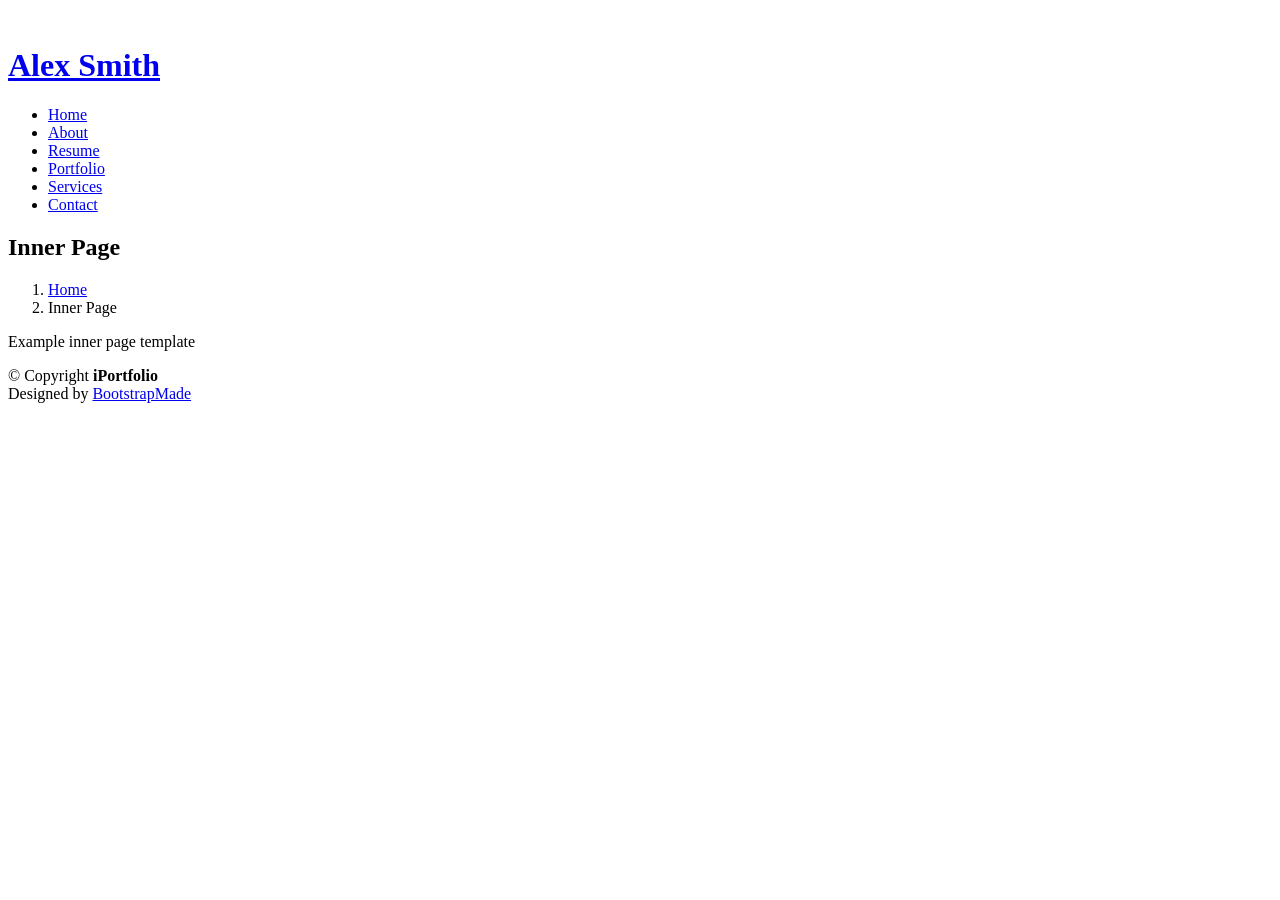
==== inner-page.html @ a3412c8b "Add files via upload" ====
<!DOCTYPE html>
<html lang="en">

<head>
  <meta charset="utf-8">
  <meta content="width=device-width, initial-scale=1.0" name="viewport">

  <title>Inner Page - iPortfolio Bootstrap Template</title>
  <meta content="" name="description">
  <meta content="" name="keywords">

  <!-- Favicons -->
  <link href="assets/img/favicon.png" rel="icon">
  <link href="assets/img/apple-touch-icon.png" rel="apple-touch-icon">

  <!-- Google Fonts -->
  <link href="https://fonts.googleapis.com/css?family=Open+Sans:300,300i,400,400i,600,600i,700,700i|Raleway:300,300i,400,400i,500,500i,600,600i,700,700i|Poppins:300,300i,400,400i,500,500i,600,600i,700,700i" rel="stylesheet">

  <!-- Vendor CSS Files -->
  <link href="assets/vendor/aos/aos.css" rel="stylesheet">
  <link href="assets/vendor/bootstrap/css/bootstrap.min.css" rel="stylesheet">
  <link href="assets/vendor/bootstrap-icons/bootstrap-icons.css" rel="stylesheet">
  <link href="assets/vendor/boxicons/css/boxicons.min.css" rel="stylesheet">
  <link href="assets/vendor/glightbox/css/glightbox.min.css" rel="stylesheet">
  <link href="assets/vendor/swiper/swiper-bundle.min.css" rel="stylesheet">

  <!-- Template Main CSS File -->
  <link href="assets/css/style.css" rel="stylesheet">

  <!-- =======================================================
  * Template Name: iPortfolio
  * Updated: Jan 29 2024 with Bootstrap v5.3.2
  * Template URL: https://bootstrapmade.com/iportfolio-bootstrap-portfolio-websites-template/
  * Author: BootstrapMade.com
  * License: https://bootstrapmade.com/license/
  ======================================================== -->
</head>

<body>

  <!-- ======= Mobile nav toggle button ======= -->
  <i class="bi bi-list mobile-nav-toggle d-xl-none"></i>

  <!-- ======= Header ======= -->
  <header id="header">
    <div class="d-flex flex-column">

      <div class="profile">
        <img src="assets/img/profile-img.jpg" alt="" class="img-fluid rounded-circle">
        <h1 class="text-light"><a href="index.html">Alex Smith</a></h1>
        <div class="social-links mt-3 text-center">
          <a href="#" class="twitter"><i class="bx bxl-twitter"></i></a>
          <a href="#" class="facebook"><i class="bx bxl-facebook"></i></a>
          <a href="#" class="instagram"><i class="bx bxl-instagram"></i></a>
          <a href="#" class="google-plus"><i class="bx bxl-skype"></i></a>
          <a href="#" class="linkedin"><i class="bx bxl-linkedin"></i></a>
        </div>
      </div>

      <nav id="navbar" class="nav-menu navbar">
        <ul>
          <li><a href="#hero" class="nav-link scrollto active"><i class="bx bx-home"></i> <span>Home</span></a></li>
          <li><a href="#about" class="nav-link scrollto"><i class="bx bx-user"></i> <span>About</span></a></li>
          <li><a href="#resume" class="nav-link scrollto"><i class="bx bx-file-blank"></i> <span>Resume</span></a></li>
          <li><a href="#portfolio" class="nav-link scrollto"><i class="bx bx-book-content"></i> <span>Portfolio</span></a></li>
          <li><a href="#services" class="nav-link scrollto"><i class="bx bx-server"></i> <span>Services</span></a></li>
          <li><a href="#contact" class="nav-link scrollto"><i class="bx bx-envelope"></i> <span>Contact</span></a></li>
        </ul>
      </nav><!-- .nav-menu -->
    </div>
  </header><!-- End Header -->

  <main id="main">

    <!-- ======= Breadcrumbs ======= -->
    <section class="breadcrumbs">
      <div class="container">

        <div class="d-flex justify-content-between align-items-center">
          <h2>Inner Page</h2>
          <ol>
            <li><a href="index.html">Home</a></li>
            <li>Inner Page</li>
          </ol>
        </div>

      </div>
    </section><!-- End Breadcrumbs -->

    <section class="inner-page">
      <div class="container">
        <p>
          Example inner page template
        </p>
      </div>
    </section>

  </main><!-- End #main -->

  <!-- ======= Footer ======= -->
  <footer id="footer">
    <div class="container">
      <div class="copyright">
        &copy; Copyright <strong><span>iPortfolio</span></strong>
      </div>
      <div class="credits">
        <!-- All the links in the footer should remain intact. -->
        <!-- You can delete the links only if you purchased the pro version. -->
        <!-- Licensing information: https://bootstrapmade.com/license/ -->
        <!-- Purchase the pro version with working PHP/AJAX contact form: https://bootstrapmade.com/iportfolio-bootstrap-portfolio-websites-template/ -->
        Designed by <a href="https://bootstrapmade.com/">BootstrapMade</a>
      </div>
    </div>
  </footer><!-- End  Footer -->

  <a href="#" class="back-to-top d-flex align-items-center justify-content-center"><i class="bi bi-arrow-up-short"></i></a>

  <!-- Vendor JS Files -->
  <script src="assets/vendor/purecounter/purecounter_vanilla.js"></script>
  <script src="assets/vendor/aos/aos.js"></script>
  <script src="assets/vendor/bootstrap/js/bootstrap.bundle.min.js"></script>
  <script src="assets/vendor/glightbox/js/glightbox.min.js"></script>
  <script src="assets/vendor/isotope-layout/isotope.pkgd.min.js"></script>
  <script src="assets/vendor/swiper/swiper-bundle.min.js"></script>
  <script src="assets/vendor/typed.js/typed.umd.js"></script>
  <script src="assets/vendor/waypoints/noframework.waypoints.js"></script>
  <script src="assets/vendor/php-email-form/validate.js"></script>

  <!-- Template Main JS File -->
  <script src="assets/js/main.js"></script>

</body>

</html>
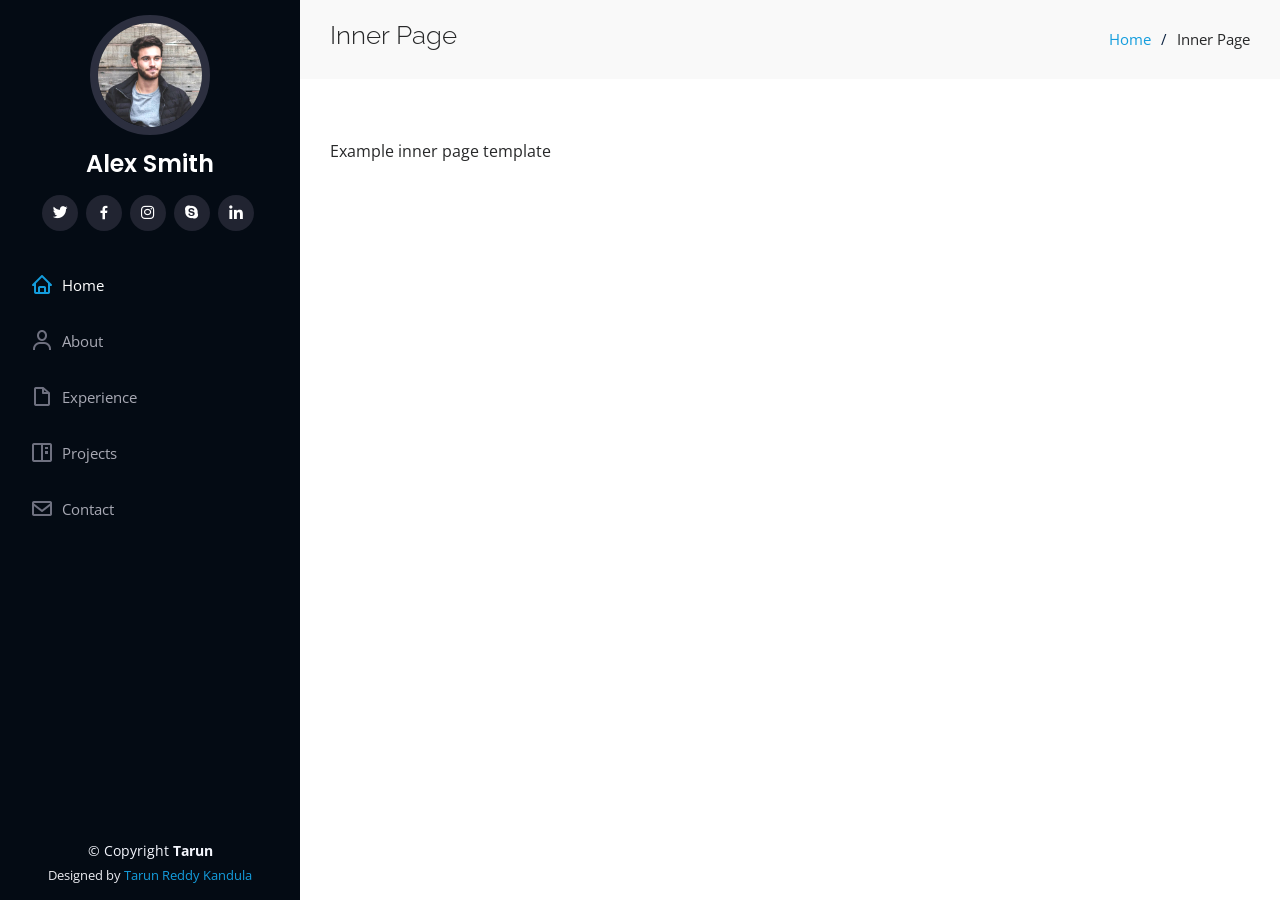
==== commit 925e7c0a: "Update inner-page.html" ====
--- a/inner-page.html
+++ b/inner-page.html
@@ -29,7 +29,7 @@
 
   <!-- =======================================================
   * Template Name: iPortfolio
-  * Updated: Jan 29 2024 with Bootstrap v5.3.2
+  * Updated: Jan 29 2024 with Bootstrap v5.3.2
   * Template URL: https://bootstrapmade.com/iportfolio-bootstrap-portfolio-websites-template/
   * Author: BootstrapMade.com
   * License: https://bootstrapmade.com/license/
@@ -61,9 +61,8 @@
         <ul>
           <li><a href="#hero" class="nav-link scrollto active"><i class="bx bx-home"></i> <span>Home</span></a></li>
           <li><a href="#about" class="nav-link scrollto"><i class="bx bx-user"></i> <span>About</span></a></li>
-          <li><a href="#resume" class="nav-link scrollto"><i class="bx bx-file-blank"></i> <span>Resume</span></a></li>
-          <li><a href="#portfolio" class="nav-link scrollto"><i class="bx bx-book-content"></i> <span>Portfolio</span></a></li>
-          <li><a href="#services" class="nav-link scrollto"><i class="bx bx-server"></i> <span>Services</span></a></li>
+          <li><a href="#resume" class="nav-link scrollto"><i class="bx bx-file-blank"></i> <span>Experience</span></a></li>
+          <li><a href="#portfolio" class="nav-link scrollto"><i class="bx bx-book-content"></i> <span>Projects</span></a></li>
           <li><a href="#contact" class="nav-link scrollto"><i class="bx bx-envelope"></i> <span>Contact</span></a></li>
         </ul>
       </nav><!-- .nav-menu -->
@@ -101,14 +100,14 @@
   <footer id="footer">
     <div class="container">
       <div class="copyright">
-        &copy; Copyright <strong><span>iPortfolio</span></strong>
+        &copy; Copyright <strong><span>Tarun</span></strong>
       </div>
       <div class="credits">
         <!-- All the links in the footer should remain intact. -->
         <!-- You can delete the links only if you purchased the pro version. -->
         <!-- Licensing information: https://bootstrapmade.com/license/ -->
         <!-- Purchase the pro version with working PHP/AJAX contact form: https://bootstrapmade.com/iportfolio-bootstrap-portfolio-websites-template/ -->
-        Designed by <a href="https://bootstrapmade.com/">BootstrapMade</a>
+        Designed by <a href="https://bootstrapmade.com/">Tarun Reddy Kandula</a>
       </div>
     </div>
   </footer><!-- End  Footer -->
@@ -131,4 +130,4 @@
 
 </body>
 
-</html>+</html>
--- a/assets/css/style.css
+++ b/assets/css/style.css
@@ -0,0 +1,1054 @@
+body {
+  font-family: "Open Sans", sans-serif;
+  color: #272829;
+}
+
+a {
+  color: #149ddd;
+  text-decoration: none;
+}
+
+a:hover {
+  color: #37b3ed;
+  text-decoration: none;
+}
+
+h1,
+h2,
+h3,
+h4,
+h5,
+h6 {
+  font-family: "Raleway", sans-serif;
+}
+
+.back-to-top {
+  position: fixed;
+  visibility: hidden;
+  opacity: 0;
+  right: 15px;
+  bottom: 15px;
+  z-index: 996;
+  background: #149ddd;
+  width: 40px;
+  height: 40px;
+  border-radius: 50px;
+  transition: all 0.4s;
+}
+
+.back-to-top i {
+  font-size: 28px;
+  color: #fff;
+  line-height: 0;
+}
+
+.back-to-top:hover {
+  background: #2eafec;
+  color: #fff;
+}
+
+.back-to-top.active {
+  visibility: visible;
+  opacity: 1;
+}
+
+#header {
+  position: fixed;
+  top: 0;
+  left: 0;
+  bottom: 0;
+  width: 300px;
+  transition: all ease-in-out 0.5s;
+  z-index: 9997;
+  transition: all 0.5s;
+  padding: 0 15px;
+  background: #040b14;
+  overflow-y: auto;
+}
+
+#header .profile img {
+  margin: 15px auto;
+  display: block;
+  width: 120px;
+  border: 8px solid #2c2f3f;
+}
+
+#header .profile h1 {
+  font-size: 24px;
+  margin: 0;
+  padding: 0;
+  font-weight: 600;
+  -moz-text-align-last: center;
+  text-align-last: center;
+  font-family: "Poppins", sans-serif;
+}
+
+#header .profile h1 a,
+#header .profile h1 a:hover {
+  color: #fff;
+  text-decoration: none;
+}
+
+#header .profile .social-links a {
+  font-size: 18px;
+  display: inline-block;
+  background: #212431;
+  color: #fff;
+  line-height: 1;
+  padding: 8px 0;
+  margin-right: 4px;
+  border-radius: 50%;
+  text-align: center;
+  width: 36px;
+  height: 36px;
+  transition: 0.3s;
+}
+
+#header .profile .social-links a:hover {
+  background: #149ddd;
+  color: #fff;
+  text-decoration: none;
+}
+
+#main {
+  margin-left: 300px;
+}
+
+.container,
+.container-fluid {
+  padding-left: 30px;
+  padding-right: 30px;
+}
+
+@media (max-width: 1199px) {
+  #header {
+    left: -300px;
+  }
+
+  #main {
+    margin-left: 0;
+  }
+
+  .container,
+  .container-fluid {
+    padding-left: 12px;
+    padding-right: 12px;
+  }
+}
+
+/* Desktop Navigation */
+.nav-menu {
+  padding: 30px 0 0 0;
+}
+
+.nav-menu * {
+  margin: 0;
+  padding: 0;
+  list-style: none;
+}
+
+.nav-menu>ul>li {
+  position: relative;
+  white-space: nowrap;
+}
+
+.nav-menu a,
+.nav-menu a:focus {
+  display: flex;
+  align-items: center;
+  color: #a8a9b4;
+  padding: 12px 15px;
+  margin-bottom: 8px;
+  transition: 0.3s;
+  font-size: 15px;
+}
+
+.nav-menu a i,
+.nav-menu a:focus i {
+  font-size: 24px;
+  padding-right: 8px;
+  color: #6f7180;
+}
+
+.nav-menu a:hover,
+.nav-menu .active,
+.nav-menu .active:focus,
+.nav-menu li:hover>a {
+  text-decoration: none;
+  color: #fff;
+}
+
+.nav-menu a:hover i,
+.nav-menu .active i,
+.nav-menu .active:focus i,
+.nav-menu li:hover>a i {
+  color: #149ddd;
+}
+
+/* Mobile Navigation */
+.mobile-nav-toggle {
+  position: fixed;
+  right: 15px;
+  top: 15px;
+  z-index: 9998;
+  border: 0;
+  font-size: 24px;
+  transition: all 0.4s;
+  outline: none !important;
+  background-color: #149ddd;
+  color: #fff;
+  width: 40px;
+  height: 40px;
+  display: inline-flex;
+  align-items: center;
+  justify-content: center;
+  line-height: 0;
+  border-radius: 50px;
+  cursor: pointer;
+}
+
+.mobile-nav-active {
+  overflow: hidden;
+}
+
+.mobile-nav-active #header {
+  left: 0;
+}
+
+
+#hero {
+  width: 100%;
+  height: 100vh;
+  background: url("../img/hero-bg.jpg") top center;
+  background-size: cover;
+}
+
+#hero:before {
+  content: "";
+  background: rgba(5, 13, 24, 0.3);
+  position: absolute;
+  bottom: 0;
+  top: 0;
+  left: 0;
+  right: 0;
+  z-index: 1;
+}
+
+#hero .hero-container {
+  position: relative;
+  z-index: 2;
+  min-width: 300px;
+}
+
+#hero h1 {
+  margin: 0 0 10px 0;
+  font-size: 64px;
+  font-weight: 700;
+  line-height: 56px;
+  color: #fff;
+}
+
+#hero p {
+  color: #fff;
+  margin-bottom: 50px;
+  font-size: 26px;
+  font-family: "Poppins", sans-serif;
+}
+
+#hero p span {
+  color: #fff;
+  padding-bottom: 4px;
+  letter-spacing: 1px;
+  border-bottom: 3px solid #149ddd;
+}
+
+@media (min-width: 1024px) {
+  #hero {
+    background-attachment: fixed;
+  }
+}
+
+@media (max-width: 768px) {
+  #hero h1 {
+    font-size: 28px;
+    line-height: 36px;
+  }
+
+  #hero h2 {
+    font-size: 18px;
+    line-height: 24px;
+    margin-bottom: 30px;
+  }
+}
+
+
+section {
+  padding: 60px 0;
+  overflow: hidden;
+}
+
+.section-bg {
+  background: #f5f8fd;
+}
+
+.section-title {
+  padding-bottom: 30px;
+}
+
+.section-title h2 {
+  font-size: 32px;
+  font-weight: bold;
+  margin-bottom: 20px;
+  padding-bottom: 20px;
+  position: relative;
+  color: #173b6c;
+}
+
+.section-title h2::after {
+  content: "";
+  position: absolute;
+  display: block;
+  width: 50px;
+  height: 3px;
+  background: #149ddd;
+  bottom: 0;
+  left: 0;
+}
+
+.section-title p {
+  margin-bottom: 0;
+}
+.about .content h3 {
+  font-weight: 700;
+  font-size: 26px;
+  color: #173b6c;
+}
+
+.about .content ul {
+  list-style: none;
+  padding: 0;
+}
+
+.about .content ul li {
+  margin-bottom: 20px;
+  display: flex;
+  align-items: center;
+}
+
+.about .content ul strong {
+  margin-right: 10px;
+}
+
+.about .content ul i {
+  font-size: 16px;
+  margin-right: 5px;
+  color: #149ddd;
+  line-height: 0;
+}
+
+.about .content p:last-child {
+  margin-bottom: 0;
+}
+
+
+.facts {
+  padding-bottom: 30px;
+}
+
+.facts .count-box {
+  padding: 30px;
+  width: 100%;
+}
+
+.facts .count-box i {
+  display: block;
+  font-size: 44px;
+  color: #149ddd;
+  float: left;
+  line-height: 0;
+}
+
+.facts .count-box span {
+  font-size: 48px;
+  line-height: 40px;
+  display: block;
+  font-weight: 700;
+  color: #050d18;
+  margin-left: 60px;
+}
+
+.facts .count-box p {
+  padding: 15px 0 0 0;
+  margin: 0 0 0 60px;
+  font-family: "Raleway", sans-serif;
+  font-size: 14px;
+  color: #122f57;
+}
+
+.facts .count-box a {
+  font-weight: 600;
+  display: block;
+  margin-top: 20px;
+  color: #122f57;
+  font-size: 15px;
+  font-family: "Poppins", sans-serif;
+  transition: ease-in-out 0.3s;
+}
+
+.facts .count-box a:hover {
+  color: #1f5297;
+}
+
+
+.skills .progress {
+  height: 60px;
+  display: block;
+  background: none;
+  border-radius: 0;
+}
+
+.skills .progress .skill {
+  padding: 0;
+  margin: 0 0 6px 0;
+  text-transform: uppercase;
+  display: block;
+  font-weight: 600;
+  font-family: "Poppins", sans-serif;
+  color: #050d18;
+}
+
+.skills .progress .skill .val {
+  float: right;
+  font-style: normal;
+}
+
+.skills .progress-bar-wrap {
+  background: #dce8f8;
+  height: 10px;
+}
+
+.skills .progress-bar {
+  width: 1px;
+  height: 10px;
+  transition: 0.9s;
+  background-color: #149ddd;
+}
+
+
+.resume .resume-title {
+  font-size: 26px;
+  font-weight: 700;
+  margin-top: 20px;
+  margin-bottom: 20px;
+  color: #050d18;
+}
+
+.resume .resume-item {
+  padding: 0 0 20px 20px;
+  margin-top: -2px;
+  border-left: 2px solid #1f5297;
+  position: relative;
+}
+
+.resume .resume-item h4 {
+  line-height: 18px;
+  font-size: 18px;
+  font-weight: 600;
+  text-transform: uppercase;
+  font-family: "Poppins", sans-serif;
+  color: #050d18;
+  margin-bottom: 10px;
+}
+
+.resume .resume-item h5 {
+  font-size: 16px;
+  background: #e4edf9;
+  padding: 5px 15px;
+  display: inline-block;
+  font-weight: 600;
+  margin-bottom: 10px;
+}
+
+.resume .resume-item ul {
+  padding-left: 20px;
+}
+
+.resume .resume-item ul li {
+  padding-bottom: 10px;
+}
+
+.resume .resume-item:last-child {
+  padding-bottom: 0;
+}
+
+.resume .resume-item::before {
+  content: "";
+  position: absolute;
+  width: 16px;
+  height: 16px;
+  border-radius: 50px;
+  left: -9px;
+  top: 0;
+  background: #fff;
+  border: 2px solid #1f5297;
+}
+
+
+.portfolio .portfolio-item {
+  margin-bottom: 30px;
+}
+
+.portfolio #portfolio-flters {
+  padding: 0;
+  margin: 0 auto 35px auto;
+  list-style: none;
+  text-align: center;
+  background: #fff;
+  border-radius: 50px;
+  padding: 2px 15px;
+}
+
+.portfolio #portfolio-flters li {
+  cursor: pointer;
+  display: inline-block;
+  padding: 10px 15px 8px 15px;
+  font-size: 14px;
+  font-weight: 600;
+  line-height: 1;
+  text-transform: uppercase;
+  color: #272829;
+  margin-bottom: 5px;
+  transition: all 0.3s ease-in-out;
+}
+
+.portfolio #portfolio-flters li:hover,
+.portfolio #portfolio-flters li.filter-active {
+  color: #149ddd;
+}
+
+.portfolio #portfolio-flters li:last-child {
+  margin-right: 0;
+}
+
+.portfolio .portfolio-wrap {
+  transition: 0.3s;
+  position: relative;
+  overflow: hidden;
+  z-index: 1;
+}
+
+.portfolio .portfolio-wrap::before {
+  content: "";
+  background: rgba(255, 255, 255, 0.5);
+  position: absolute;
+  left: 0;
+  right: 0;
+  top: 0;
+  bottom: 0;
+  transition: all ease-in-out 0.3s;
+  z-index: 2;
+  opacity: 0;
+}
+
+.portfolio .portfolio-wrap .portfolio-links {
+  opacity: 1;
+  left: 0;
+  right: 0;
+  bottom: -60px;
+  z-index: 3;
+  position: absolute;
+  transition: all ease-in-out 0.3s;
+  display: flex;
+  justify-content: center;
+}
+
+.portfolio .portfolio-wrap .portfolio-links a {
+  color: #fff;
+  font-size: 28px;
+  text-align: center;
+  background: rgba(20, 157, 221, 0.75);
+  transition: 0.3s;
+  width: 50%;
+}
+
+.portfolio .portfolio-wrap .portfolio-links a:hover {
+  background: rgba(20, 157, 221, 0.95);
+}
+
+.portfolio .portfolio-wrap .portfolio-links a+a {
+  border-left: 1px solid #37b3ed;
+}
+
+.portfolio .portfolio-wrap:hover::before {
+  top: 0;
+  left: 0;
+  right: 0;
+  bottom: 0;
+  opacity: 1;
+}
+
+.portfolio .portfolio-wrap:hover .portfolio-links {
+  opacity: 1;
+  bottom: 0;
+}
+
+.portfolio-details {
+  padding-top: 40px;
+}
+
+.portfolio-details .portfolio-details-slider img {
+  width: 100%;
+}
+
+.portfolio-details .portfolio-details-slider .swiper-pagination {
+  margin-top: 20px;
+  position: relative;
+}
+
+.portfolio-details .portfolio-details-slider .swiper-pagination .swiper-pagination-bullet {
+  width: 12px;
+  height: 12px;
+  background-color: #fff;
+  opacity: 1;
+  border: 1px solid #149ddd;
+}
+
+.portfolio-details .portfolio-details-slider .swiper-pagination .swiper-pagination-bullet-active {
+  background-color: #149ddd;
+}
+
+.portfolio-details .portfolio-info {
+  padding: 30px;
+  box-shadow: 0px 0 30px rgba(5, 13, 24, 0.08);
+}
+
+.portfolio-details .portfolio-info h3 {
+  font-size: 22px;
+  font-weight: 700;
+  margin-bottom: 20px;
+  padding-bottom: 20px;
+  border-bottom: 1px solid #eee;
+}
+
+.portfolio-details .portfolio-info ul {
+  list-style: none;
+  padding: 0;
+  font-size: 15px;
+}
+
+.portfolio-details .portfolio-info ul li+li {
+  margin-top: 10px;
+}
+
+.portfolio-details .portfolio-description {
+  padding-top: 30px;
+}
+
+.portfolio-details .portfolio-description h2 {
+  font-size: 26px;
+  font-weight: 700;
+  margin-bottom: 20px;
+}
+
+.portfolio-details .portfolio-description p {
+  padding: 0;
+}
+
+.services .icon-box {
+  margin-bottom: 20px;
+}
+
+.services .icon {
+  float: left;
+  display: flex;
+  align-items: center;
+  justify-content: center;
+  width: 54px;
+  height: 54px;
+  background: #149ddd;
+  border-radius: 50%;
+  transition: 0.5s;
+  border: 1px solid #149ddd;
+}
+
+.services .icon i {
+  color: #fff;
+  font-size: 24px;
+  line-height: 0;
+}
+
+.services .icon-box:hover .icon {
+  background: #fff;
+}
+
+.services .icon-box:hover .icon i {
+  color: #149ddd;
+}
+
+.services .title {
+  margin-left: 80px;
+  font-weight: 700;
+  margin-bottom: 15px;
+  font-size: 18px;
+}
+
+.services .title a {
+  color: #343a40;
+}
+
+.services .title a:hover {
+  color: #149ddd;
+}
+
+.services .description {
+  margin-left: 80px;
+  line-height: 24px;
+  font-size: 14px;
+}
+
+.testimonials .testimonials-carousel,
+.testimonials .testimonials-slider {
+  overflow: hidden;
+}
+
+.testimonials .testimonial-item {
+  box-sizing: content-box;
+  text-align: center;
+  min-height: 320px;
+}
+
+.testimonials .testimonial-item .testimonial-img {
+  width: 90px;
+  border-radius: 50%;
+  margin: 0 auto;
+}
+
+.testimonials .testimonial-item h3 {
+  font-size: 18px;
+  font-weight: bold;
+  margin: 10px 0 5px 0;
+  color: #111;
+}
+
+.testimonials .testimonial-item h4 {
+  font-size: 14px;
+  color: #999;
+  margin: 0;
+}
+
+.testimonials .testimonial-item .quote-icon-left,
+.testimonials .testimonial-item .quote-icon-right {
+  color: #c3e8fa;
+  font-size: 26px;
+}
+
+.testimonials .testimonial-item .quote-icon-left {
+  display: inline-block;
+  left: -5px;
+  position: relative;
+}
+
+.testimonials .testimonial-item .quote-icon-right {
+  display: inline-block;
+  right: -5px;
+  position: relative;
+  top: 10px;
+}
+
+.testimonials .testimonial-item p {
+  font-style: italic;
+  margin: 0 15px 15px 15px;
+  padding: 20px;
+  background: #fff;
+  position: relative;
+  margin-bottom: 35px;
+  border-radius: 6px;
+  box-shadow: 0px 2px 15px rgba(0, 0, 0, 0.1);
+}
+
+.testimonials .testimonial-item p::after {
+  content: "";
+  width: 0;
+  height: 0;
+  border-top: 20px solid #fff;
+  border-right: 20px solid transparent;
+  border-left: 20px solid transparent;
+  position: absolute;
+  bottom: -20px;
+  left: calc(50% - 20px);
+}
+
+.testimonials .swiper-pagination {
+  margin-top: 20px;
+  position: relative;
+}
+
+.testimonials .swiper-pagination .swiper-pagination-bullet {
+  width: 12px;
+  height: 12px;
+  background-color: #fff;
+  opacity: 1;
+  border: 1px solid #149ddd;
+}
+
+.testimonials .swiper-pagination .swiper-pagination-bullet-active {
+  background-color: #149ddd;
+}
+
+.contact {
+  padding-bottom: 130px;
+}
+
+.contact .info {
+  padding: 30px;
+  background: #fff;
+  width: 100%;
+  box-shadow: 0 0 24px 0 rgba(0, 0, 0, 0.12);
+}
+
+.contact .info i {
+  font-size: 20px;
+  color: #149ddd;
+  float: left;
+  width: 44px;
+  height: 44px;
+  background: #dff3fc;
+  display: flex;
+  justify-content: center;
+  align-items: center;
+  border-radius: 50px;
+  transition: all 0.3s ease-in-out;
+}
+
+.contact .info h4 {
+  padding: 0 0 0 60px;
+  font-size: 22px;
+  font-weight: 600;
+  margin-bottom: 5px;
+  color: #050d18;
+}
+
+.contact .info p {
+  padding: 0 0 10px 60px;
+  margin-bottom: 20px;
+  font-size: 14px;
+  color: #173b6c;
+}
+
+.contact .info .email p {
+  padding-top: 5px;
+}
+
+.contact .info .social-links {
+  padding-left: 60px;
+}
+
+.contact .info .social-links a {
+  font-size: 18px;
+  display: inline-block;
+  background: #333;
+  color: #fff;
+  line-height: 1;
+  padding: 8px 0;
+  border-radius: 50%;
+  text-align: center;
+  width: 36px;
+  height: 36px;
+  transition: 0.3s;
+  margin-right: 10px;
+}
+
+.contact .info .social-links a:hover {
+  background: #149ddd;
+  color: #fff;
+}
+
+.contact .info .email:hover i,
+.contact .info .address:hover i,
+.contact .info .phone:hover i {
+  background: #149ddd;
+  color: #fff;
+}
+
+.contact .php-email-form {
+  width: 100%;
+  padding: 30px;
+  background: #fff;
+  box-shadow: 0 0 24px 0 rgba(0, 0, 0, 0.12);
+}
+
+.contact .php-email-form .form-group {
+  padding-bottom: 8px;
+}
+
+.contact .php-email-form .validate {
+  display: none;
+  color: red;
+  margin: 0 0 15px 0;
+  font-weight: 400;
+  font-size: 13px;
+}
+
+.contact .php-email-form .error-message {
+  display: none;
+  color: #fff;
+  background: #ed3c0d;
+  text-align: left;
+  padding: 15px;
+  font-weight: 600;
+}
+
+.contact .php-email-form .error-message br+br {
+  margin-top: 25px;
+}
+
+.contact .php-email-form .sent-message {
+  display: none;
+  color: #fff;
+  background: #18d26e;
+  text-align: center;
+  padding: 15px;
+  font-weight: 600;
+}
+
+.contact .php-email-form .loading {
+  display: none;
+  background: #fff;
+  text-align: center;
+  padding: 15px;
+}
+
+.contact .php-email-form .loading:before {
+  content: "";
+  display: inline-block;
+  border-radius: 50%;
+  width: 24px;
+  height: 24px;
+  margin: 0 10px -6px 0;
+  border: 3px solid #18d26e;
+  border-top-color: #eee;
+  animation: animate-loading 1s linear infinite;
+}
+
+.contact .php-email-form .form-group {
+  margin-bottom: 15px;
+}
+
+.contact .php-email-form label {
+  padding-bottom: 8px;
+}
+
+.contact .php-email-form input,
+.contact .php-email-form textarea {
+  border-radius: 0;
+  box-shadow: none;
+  font-size: 14px;
+}
+
+.contact .php-email-form input {
+  height: 44px;
+}
+
+.contact .php-email-form textarea {
+  padding: 10px 15px;
+}
+
+.contact .php-email-form button[type=submit] {
+  background: #149ddd;
+  border: 0;
+  padding: 10px 24px;
+  color: #fff;
+  transition: 0.4s;
+  border-radius: 4px;
+}
+
+.contact .php-email-form button[type=submit]:hover {
+  background: #37b3ed;
+}
+
+@keyframes animate-loading {
+  0% {
+    transform: rotate(0deg);
+  }
+
+  100% {
+    transform: rotate(360deg);
+  }
+}
+
+
+.breadcrumbs {
+  padding: 20px 0;
+  background: #f9f9f9;
+}
+
+.breadcrumbs h2 {
+  font-size: 26px;
+  font-weight: 300;
+}
+
+.breadcrumbs ol {
+  display: flex;
+  flex-wrap: wrap;
+  list-style: none;
+  padding: 0;
+  margin: 0;
+  font-size: 15px;
+}
+
+.breadcrumbs ol li+li {
+  padding-left: 10px;
+}
+
+.breadcrumbs ol li+li::before {
+  display: inline-block;
+  padding-right: 10px;
+  color: #0e2442;
+  content: "/";
+}
+
+@media (max-width: 768px) {
+  .breadcrumbs .d-flex {
+    display: block !important;
+  }
+
+  .breadcrumbs ol {
+    display: block;
+  }
+
+  .breadcrumbs ol li {
+    display: inline-block;
+  }
+}
+
+
+#footer {
+  padding: 15px;
+  color: #f4f6fd;
+  font-size: 14px;
+  position: fixed;
+  left: 0;
+  bottom: 0;
+  width: 300px;
+  z-index: 9999;
+  background: #040b14;
+}
+
+#footer .copyright {
+  text-align: center;
+}
+
+#footer .credits {
+  padding-top: 5px;
+  text-align: center;
+  font-size: 13px;
+  color: #eaebf0;
+}
+
+@media (max-width: 1199px) {
+  #footer {
+    position: static;
+    width: auto;
+    padding-right: 20px 15px;
+  }
+}
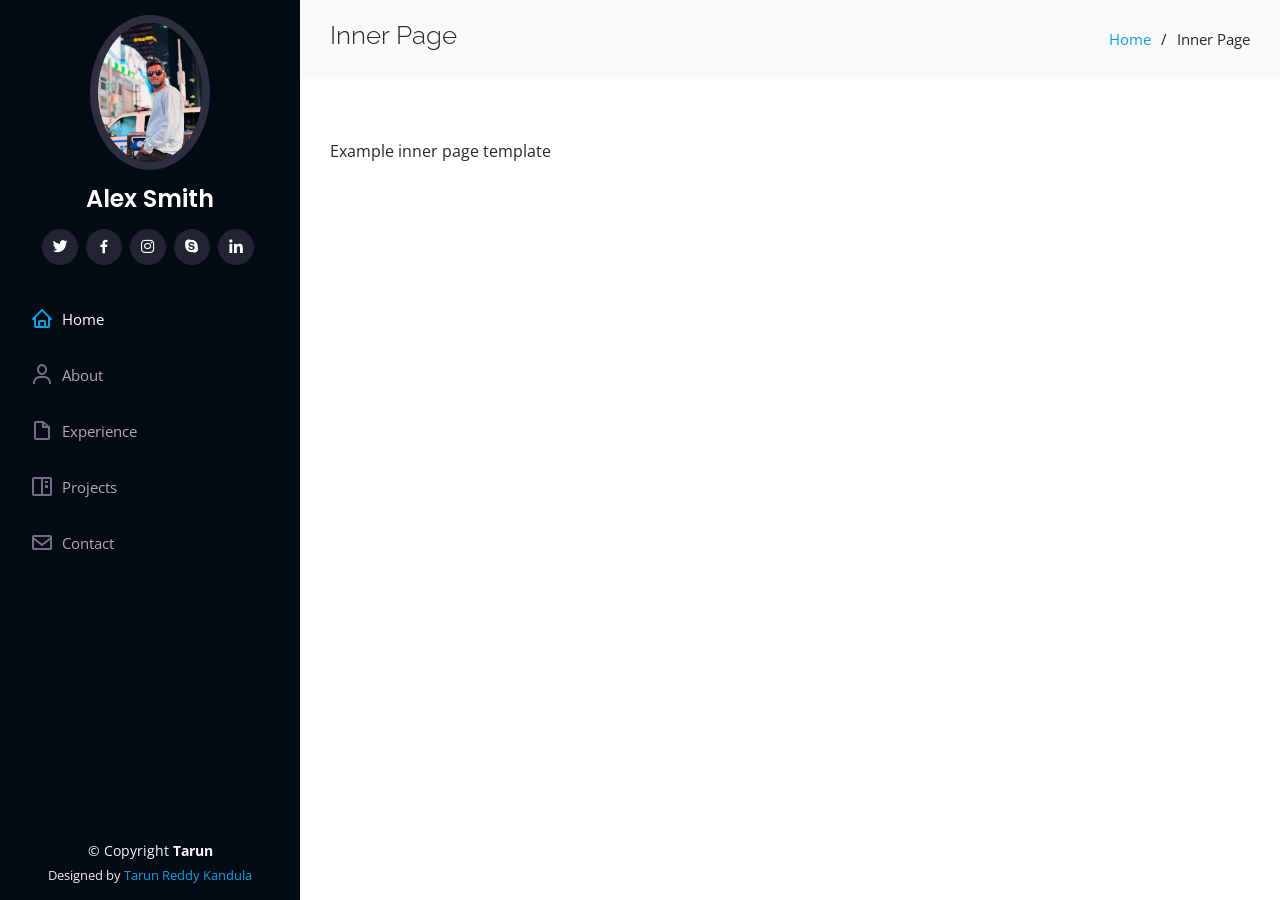
==== commit 95806080: "Update inner-page.html" ====
--- a/inner-page.html
+++ b/inner-page.html
@@ -107,7 +107,7 @@
         <!-- You can delete the links only if you purchased the pro version. -->
         <!-- Licensing information: https://bootstrapmade.com/license/ -->
         <!-- Purchase the pro version with working PHP/AJAX contact form: https://bootstrapmade.com/iportfolio-bootstrap-portfolio-websites-template/ -->
-        Designed by <a href="https://bootstrapmade.com/">Tarun Reddy Kandula</a>
+        Designed by <a href="https://kandulatarunreddy.github.io/test/">Tarun Reddy Kandula</a>
       </div>
     </div>
   </footer><!-- End  Footer -->
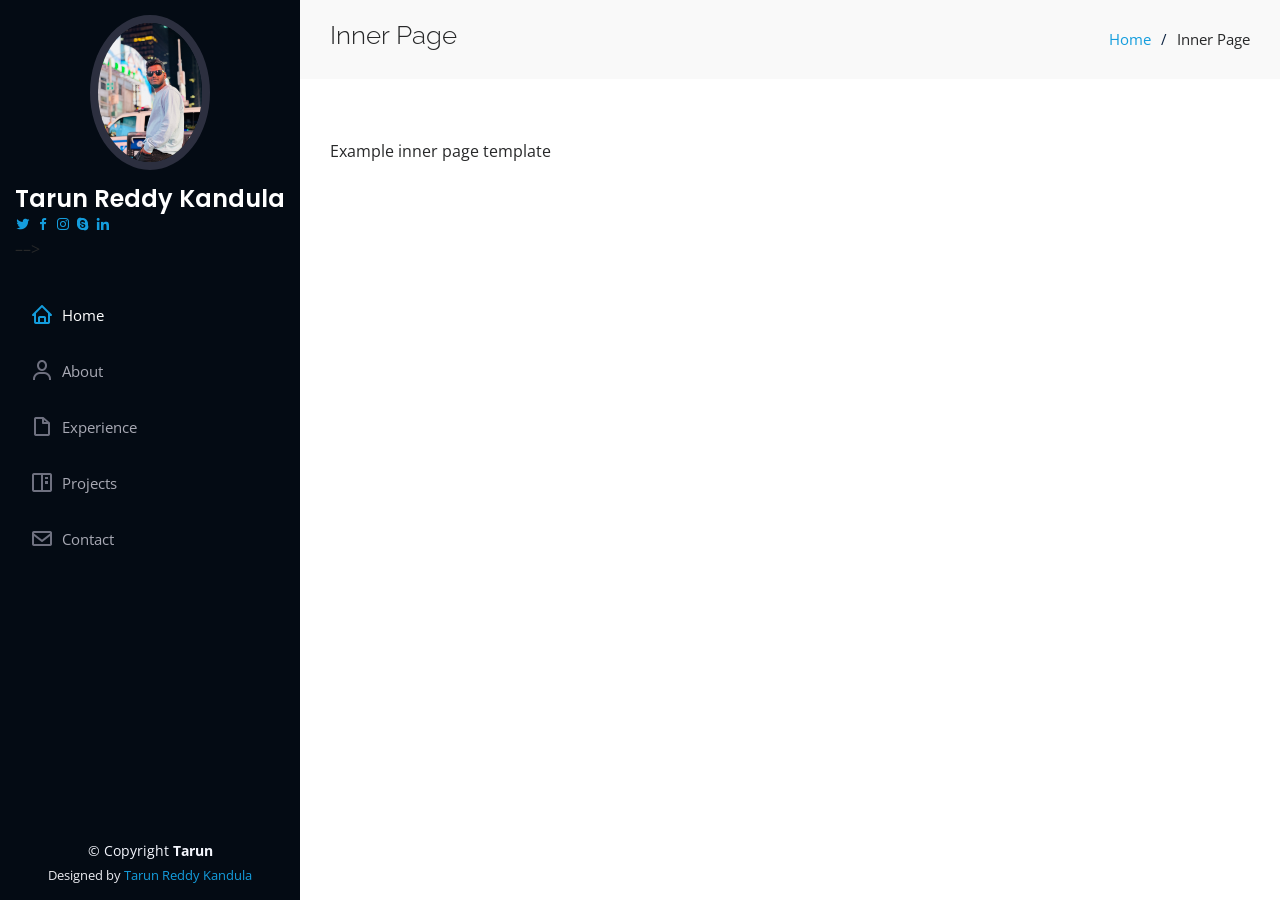
==== commit da6a3dc3: "Update inner-page.html" ====
--- a/inner-page.html
+++ b/inner-page.html
@@ -47,14 +47,14 @@
 
       <div class="profile">
         <img src="assets/img/profile-img.jpg" alt="" class="img-fluid rounded-circle">
-        <h1 class="text-light"><a href="index.html">Alex Smith</a></h1>
-        <div class="social-links mt-3 text-center">
+        <h1 class="text-light"><a href="index.html">Tarun Reddy Kandula</a></h1>
+        <! ––<div class="social-links mt-3 text-center">
           <a href="#" class="twitter"><i class="bx bxl-twitter"></i></a>
           <a href="#" class="facebook"><i class="bx bxl-facebook"></i></a>
           <a href="#" class="instagram"><i class="bx bxl-instagram"></i></a>
           <a href="#" class="google-plus"><i class="bx bxl-skype"></i></a>
           <a href="#" class="linkedin"><i class="bx bxl-linkedin"></i></a>
-        </div>
+        </div>––>
       </div>
 
       <nav id="navbar" class="nav-menu navbar">
